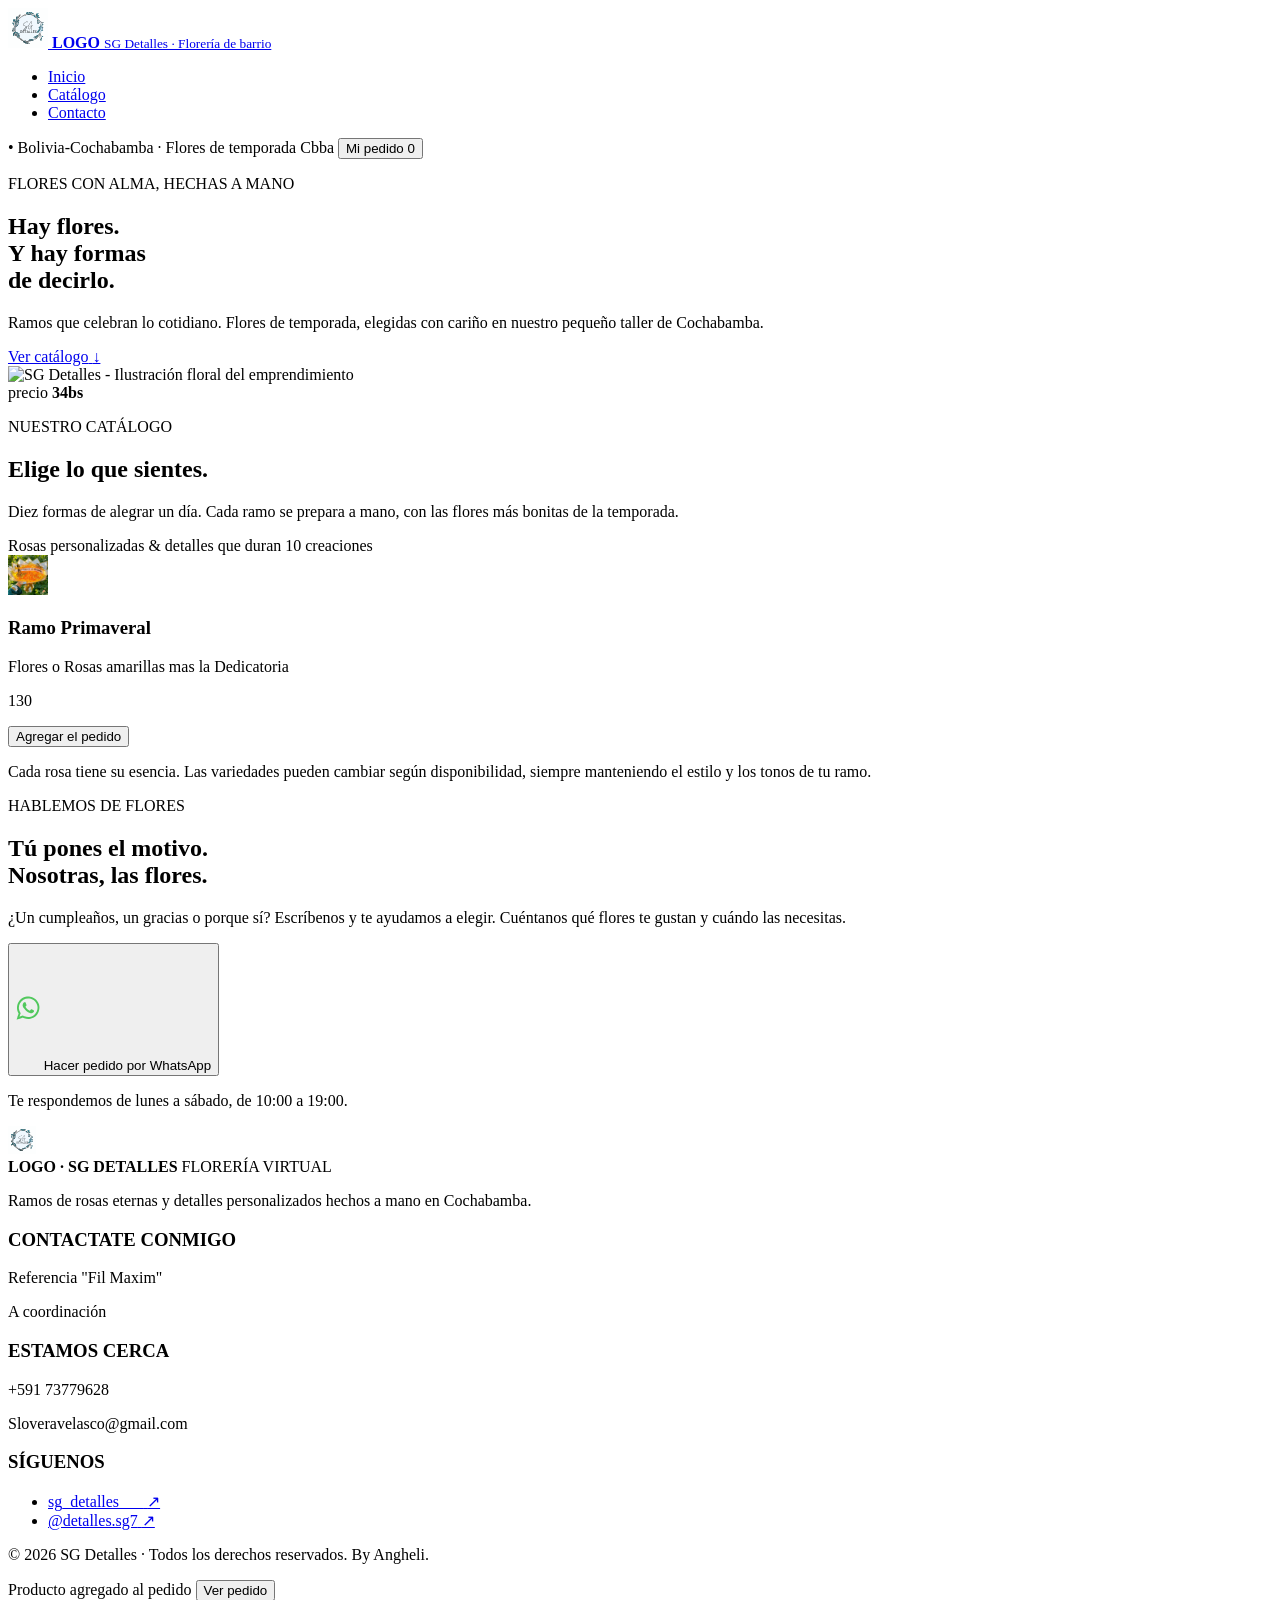
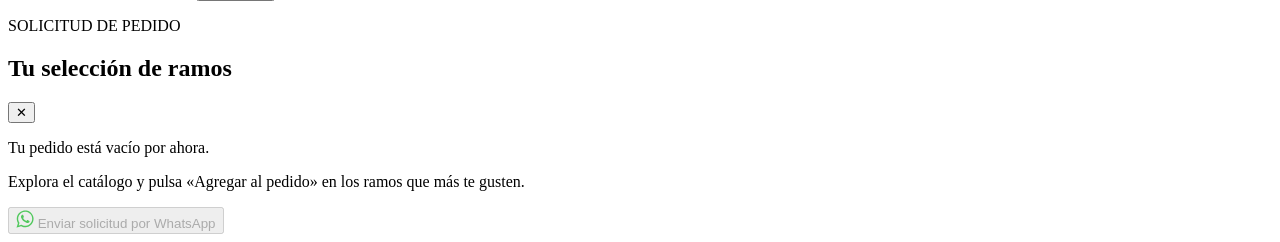
==== undex.html @ 75d9c71b "projecto general" ====
<!DOCTYPE html>
<html lang="es">
<head>
  <meta charset="UTF-8" />
  <meta name="viewport" content="width=device-width, initial-scale=1.0" />
  <title>SG Detalles — Catálogo Floral y Detalles Personalizados</title>
  <meta
    name="description"
    content="Ramos que celebran lo cotidiano. Flores de temporada y detalles personalizados hechos a mano en nuestro pequeño taller de Cochabamba."
  />
  <!-- Tipografías Google Fonts limpias y elegantes acordes al diseño de Figma -->
  <link rel="preconnect" href="https://fonts.googleapis.com" />
  <link rel="preconnect" href="https://fonts.gstatic.com" crossorigin />
  <link
    href="https://fonts.googleapis.com/css2?family=Inter:wght@300;400;500;600;700&display=swap"
    rel="stylesheet"
  />
  <link rel="stylesheet" href="css/styles.css" />
</head>
<body>
  <!-- ================= ENCABEZADO ================= -->
  <header class="site-header">
    <div class="container header-inner">
      <a href="#inicio" class="brand-logo" aria-label="SG Detalles - Inicio">
        <span class="brand-icon" aria-hidden="true">
          <img src="assets/logo.svg" alt="" width="40" height="40" />
        </span>
        <span class="brand-text">
          <strong class="brand-title">LOGO</strong>
          <small class="brand-subtitle">SG Detalles · Florería de barrio</small>
        </span>
      </a>

      <nav class="main-nav" aria-label="Navegación principal">
        <ul class="nav-list">
          <li><a href="#inicio" class="nav-link is-active">Inicio</a></li>
          <li><a href="#catalogo" class="nav-link">Catálogo</a></li>
          <li><a href="#contacto" class="nav-link">Contacto</a></li>
        </ul>
      </nav>

      <div class="header-right">
        <span class="header-location">
          <span class="location-dot" aria-hidden="true">•</span>
          <span class="location-full">Bolivia-Cochabamba · Flores de temporada</span>
          <span class="location-short">Cbba</span>
        </span>

        <button
          type="button"
          id="btn-abrir-pedido-header"
          class="btn-header-cart"
          aria-label="Abrir resumen del pedido actual"
        >
          <span>Mi pedido</span>
          <span id="contador-pedido-header" class="cart-badge">0</span>
        </button>
      </div>
    </div>
  </header>

  <main>
    <!-- ================= SECCIÓN PRINCIPAL (HERO) ================= -->
    <section id="inicio" class="hero-section">
      <div class="container hero-grid">
        <div class="hero-content">
          <p class="eyebrow-text">FLORES CON ALMA, HECHAS A MANO</p>
          <h1 class="hero-title">
            Hay flores.<br />
            Y hay formas<br />
            de decirlo.
          </h1>
          <p class="hero-description">
            Ramos que celebran lo cotidiano. Flores de temporada, elegidas con cariño en
            nuestro pequeño taller de Cochabamba.
          </p>
          <div class="hero-actions">
            <a href="#catalogo" class="btn-dark">
              <span>Ver catálogo</span>
              <span class="btn-arrow" aria-hidden="true">↓</span>
            </a>
          </div>
        </div>

        <div class="hero-visual">
          <div class="hero-illustration-frame">
            <img
              src="assets/.jpeg"
              alt="SG Detalles - Ilustración floral del emprendimiento"
              class="hero-illustration-img"
              width="100" height="100"
            />
          </div>
            <span>precio <b>34bs</b></span>          
        </div>
      </div>
    </section>
    

    <!-- ================= SECCIÓN DEL CATÁLOGO ================= -->
    <section id="catalogo" class="catalog-section">
      <div class="container">
        <div class="catalog-header">
          <div class="catalog-header-left">
            <p class="eyebrow-text">NUESTRO CATÁLOGO</p>
            <h2 class="section-title">Elige lo que sientes.</h2>
          </div>
          <p class="catalog-intro">
            Diez formas de alegrar un día. Cada ramo se prepara a mano, con las flores más
            bonitas de la temporada.
          </p>
        </div>

        <div class="catalog-meta-bar">
          <span>Rosas personalizadas &amp; detalles que duran</span>
          <span id="catalogo-total-creaciones">10 creaciones</span>
        </div>

        <!-- Cuadrícula de productos generada dinámicamente desde js/products.js -->
        <div id="grid-catalogo" class="catalog-grid" aria-live="polite">
                <article class="product-card" data-product-id="prod-1"="">
                    <div class="product-image-wrap">
                        <img src="/assets/amarillo.jpeg" alt="Arreglo flores amarillas" class="product-image" loading="lazy" width="40" height="40">
                    </div>
                    <div>
                        <h3>Ramo Primaveral</h3>
                        <p>Flores o Rosas amarillas mas la Dedicatoria</p>
                        <p>130</p>
                        <button>Agregar el pedido</button>
                    </div>
                </article>
        </div>

        <p class="catalog-footnote">
          Cada rosa tiene su esencia. Las variedades pueden cambiar según disponibilidad,
          siempre manteniendo el estilo y los tonos de tu ramo.
        </p>
      </div>
    </section>

    <!-- ================= SECCIÓN DE CONTACTO ================= -->
    <section id="contacto" class="contact-section">
      <div class="container contact-grid">
        <div class="contact-left">
          <p class="eyebrow-text">HABLEMOS DE FLORES</p>
          <h2 class="section-title contact-title">
            Tú pones el motivo.<br />
            Nosotras, las flores.
          </h2>
        </div>

        <div class="contact-right">
          <p class="contact-description">
            ¿Un cumpleaños, un gracias o porque sí? Escríbenos y te ayudamos a elegir.
            Cuéntanos qué flores te gustan y cuándo las necesitas.
          </p>
          <button type="button" id="btn-contacto-whatsapp" class="btn-dark btn-whatsapp-cta">
            <img
              src="assets/whatsap_icon.svg"
              alt=""
              width="24"
              height="124"
              class="wa-icon-inline"
            />
            <span>Hacer pedido por WhatsApp</span>
          </button>
          <p class="contact-schedule-note">
            Te respondemos de lunes a sábado, de 10:00 a 19:00.
          </p>
        </div>
      </div>
    </section>
  </main>

  <!-- ================= FOOTER ================= -->
  <footer class="site-footer">
    <div class="container footer-grid">
      <div class="footer-col footer-brand-col">
        <div class="footer-logo">
          <img
            src="assets/logo.svg"
            alt=""
            width="28"
            height="28"
            class="footer-logo-icon"
          />
          <div>
            <strong class="footer-logo-title">LOGO · SG DETALLES</strong>
            <span class="footer-logo-sub">FLORERÍA VIRTUAL</span>
          </div>
        </div>
        <p class="footer-about">
          Ramos de rosas eternas y detalles personalizados hechos a mano en Cochabamba.
        </p>
      </div>

      <div class="footer-col">
        <h3 class="footer-heading">CONTACTATE CONMIGO</h3>
        <p id="footer-direccion" class="footer-text">Referencia "Fil Maxim"</p>
        <p id="footer-horario" class="footer-text footer-muted">A coordinación</p>
      </div>

      <div class="footer-col">
        <h3 class="footer-heading">ESTAMOS CERCA</h3>
        <p id="footer-telefono" class="footer-text">+591 73779628</p>
        <p id="footer-correo" class="footer-text footer-muted">Sloveravelasco@gmail.com</p>
      </div>

      <div class="footer-col">
        <h3 class="footer-heading">SÍGUENOS</h3>
        <ul class="footer-social-list">
          <li>
            <a href="https://www.instagram.com/sg_detalles___?dlrf=ZndmOXdodWR2bmZ1" class="footer-social-link">
              <span>sg_detalles___</span>
              <span aria-hidden="true">↗</span>
            </a>
          </li>
          
          <li>
            <a href="https://www.tiktok.com/@detalles.sg7?_r=1&_t=ZS-9B1BruqErVk" class="footer-social-link">
              <span>@detalles.sg7</span>
              <span aria-hidden="true">↗</span>
            </a>
          </li>
        </ul>
      </div>
    </div>

    <div class="container footer-bottom">
      <p>
        © 2026 SG Detalles · Todos los derechos reservados. By Angheli.
      </p>
    </div>
  </footer>

  <!-- ================= BARRA FLOTANTE RESUMEN RÁPIDO ================= -->
  <div id="barra-pedido-flotante" class="floating-order-bar" hidden>
    <div class="floating-order-info">
      <span id="contador-pedido-flotante" class="floating-count">0 productos</span>
      <span class="floating-divider">·</span>
      <strong id="total-pedido-flotante" class="floating-total">0 Bs</strong>
    </div>
    <button type="button" id="btn-abrir-pedido-flotante" class="btn-floating-open">
      Ver y personalizar pedido →
    </button>
  </div>

  <!-- ================= NOTIFICACIÓN DISCRETA (TOAST) ================= -->
  <div id="toast-confirmacion" class="toast-notification" role="status" aria-live="polite">
    <span id="toast-texto">Producto agregado al pedido</span>
    <button type="button" id="btn-toast-ver-pedido" class="btn-toast-action">
      Ver pedido
    </button>
  </div>

  <!-- ================= PANEL LATERAL: RESUMEN Y SOLICITUD DEL PEDIDO ================= -->
  <div id="panel-overlay" class="panel-overlay" aria-hidden="true"></div>

  <aside
    id="panel-pedido"
    class="order-drawer"
    aria-labelledby="titulo-panel-pedido"
    aria-hidden="true"
  >
    <div class="drawer-header">
      <div>
        <p class="eyebrow-text">SOLICITUD DE PEDIDO</p>
        <h2 id="titulo-panel-pedido" class="drawer-title">Tu selección de ramos</h2>
      </div>
      <button
        type="button"
        id="btn-cerrar-panel"
        class="btn-close-drawer"
        aria-label="Cerrar panel de pedido"
      >
        ✕
      </button>
    </div>

    <div class="drawer-body">
      <!-- Estado cuando no hay productos -->
      <div id="pedido-vacio-mensaje" class="empty-cart-box">
        <p class="empty-cart-title">Tu pedido está vacío por ahora.</p>
        <p class="empty-cart-sub">
          Explora el catálogo y pulsa «Agregar al pedido» en los ramos que más te gusten.
        </p>
      </div>

      <!-- Contenido activo cuando hay productos seleccionados -->
      <div id="bloque-contenido-pedido" hidden>
        <!-- B. Resumen de productos seleccionados -->
        <section class="drawer-section" aria-labelledby="subtitulo-productos">
          <div class="drawer-section-header">
            <h3 id="subtitulo-productos" class="drawer-section-title">
              1. Productos seleccionados
            </h3>
            <button type="button" id="btn-vaciar-pedido" class="btn-clear-cart">
              Vaciar todo
            </button>
          </div>

          <ul id="lista-items-pedido" class="cart-items-list"></ul>

          <div class="cart-subtotal-bar">
            <span>Total parcial estimado</span>
            <strong id="pedido-total-parcial" class="cart-total-amount">0 Bs</strong>
          </div>
        </section>

        <!-- C. Personalización del pedido (Campos opcionales) -->
        <section class="drawer-section" aria-labelledby="subtitulo-personalizacion">
          <h3 id="subtitulo-personalizacion" class="drawer-section-title">
            2. Personalización del pedido <span class="optional-tag">(Opcional)</span>
          </h3>

          <div class="form-group">
            <label for="input-dedicatoria" class="form-label">Dedicatoria</label>
            <textarea
              id="input-dedicatoria"
              class="form-control"
              rows="2"
              maxlength="220"
              placeholder="Ej. ¡Feliz cumpleaños, mamá! Con mucho cariño..."
            ></textarea>
          </div>

          <div class="form-group">
            <label for="input-colores" class="form-label">Colores preferidos</label>
            <input
              type="text"
              id="input-colores"
              class="form-control"
              maxlength="120"
              placeholder="Ej. Tonos blancos, lila suave o pastel"
            />
          </div>

          <div class="form-group">
            <label for="input-observaciones" class="form-label">
              Observaciones o indicaciones especiales
            </label>
            <textarea
              id="input-observaciones"
              class="form-control"
              rows="2"
              maxlength="220"
              placeholder="Ej. Envoltura en papel kraft, evitar lirios..."
            ></textarea>
          </div>
        </section>

        <!-- D. Datos de solicitud -->
        <section class="drawer-section" aria-labelledby="subtitulo-datos-solicitud">
          <h3 id="subtitulo-datos-solicitud" class="drawer-section-title">
            3. Datos de entrega o recojo
          </h3>

          <div class="form-group">
            <label for="input-fecha-pedido" class="form-label">
              Fecha deseada del pedido
            </label>
            <input type="date" id="input-fecha-pedido" class="form-control" required />
            <p id="error-fecha-pedido" class="form-error-msg" hidden></p>
          </div>

          <div class="form-group">
            <span class="form-label">Modalidad preferida</span>
            <div class="modality-options" role="radiogroup" aria-label="Modalidad del pedido">
              <label class="radio-card">
                <input
                  type="radio"
                  name="modalidad-entrega"
                  value="Recojo en taller"
                  checked
                />
                <span>Recojo Correo</span>
              </label>
              <label class="radio-card">
                <input
                  type="radio"
                  name="modalidad-entrega"
                  value="Entrega a domicilio"
                />
                <span>Entrega a domicilio</span>
              </label>
            </div>
          </div>

          <div class="form-group">
            <label for="select-franja-horaria" class="form-label">
              Franja horaria preferida
            </label>
            <select id="select-franja-horaria" class="form-control">
              <option value="Mañana (10:00 - 13:00)">Previa coordiación</option>
              <option value="Mediodía / Tarde (13:00 - 16:00)">
                Mediodía / Tarde (13:00 - 16:00)
              </option>
              <option value="Final de la tarde (16:00 - 19:00)">
                Final de la tarde (16:00 - 19:00)
              </option>
            </select>
          </div>
        </section>

        <!-- E. Resumen de la solicitud y envío por WhatsApp -->
        <section class="drawer-section" aria-labelledby="subtitulo-resumen-wa">
          <h3 id="subtitulo-resumen-wa" class="drawer-section-title">
            4. Resumen de tu solicitud
          </h3>
          <pre id="vista-previa-solicitud" class="whatsapp-preview-box"></pre>

          <div class="order-disclaimer-box">
            <strong>Importante:</strong> El envío por WhatsApp representa una
            <em>solicitud de pedido</em>, no una compra confirmada ni una reserva
            garantizada. Nuestro tienda online confirmará disponibilidad de flores,
            personalizaciones, costo de entrega y precio final.
          </div>
        </section>
      </div>
    </div>

    <div class="drawer-footer">
      <button
        type="button"
        id="btn-enviar-whatsapp"
        class="btn-dark btn-send-whatsapp"
        disabled
      >
        <img
          src="assets/whatsap_icon.svg"
          alt=""
          width="18"
          height="18"
          class="wa-icon-inline"
        />
        <span>Enviar solicitud por WhatsApp</span>
      </button>
    </div>
  </aside>

  <!-- Scripts modulares en Vanilla JavaScript -->
  <script src="js/products.js"></script>
  <script src="js/cart.js"></script>
  <script src="js/main.js"></script>
</body>
</html>
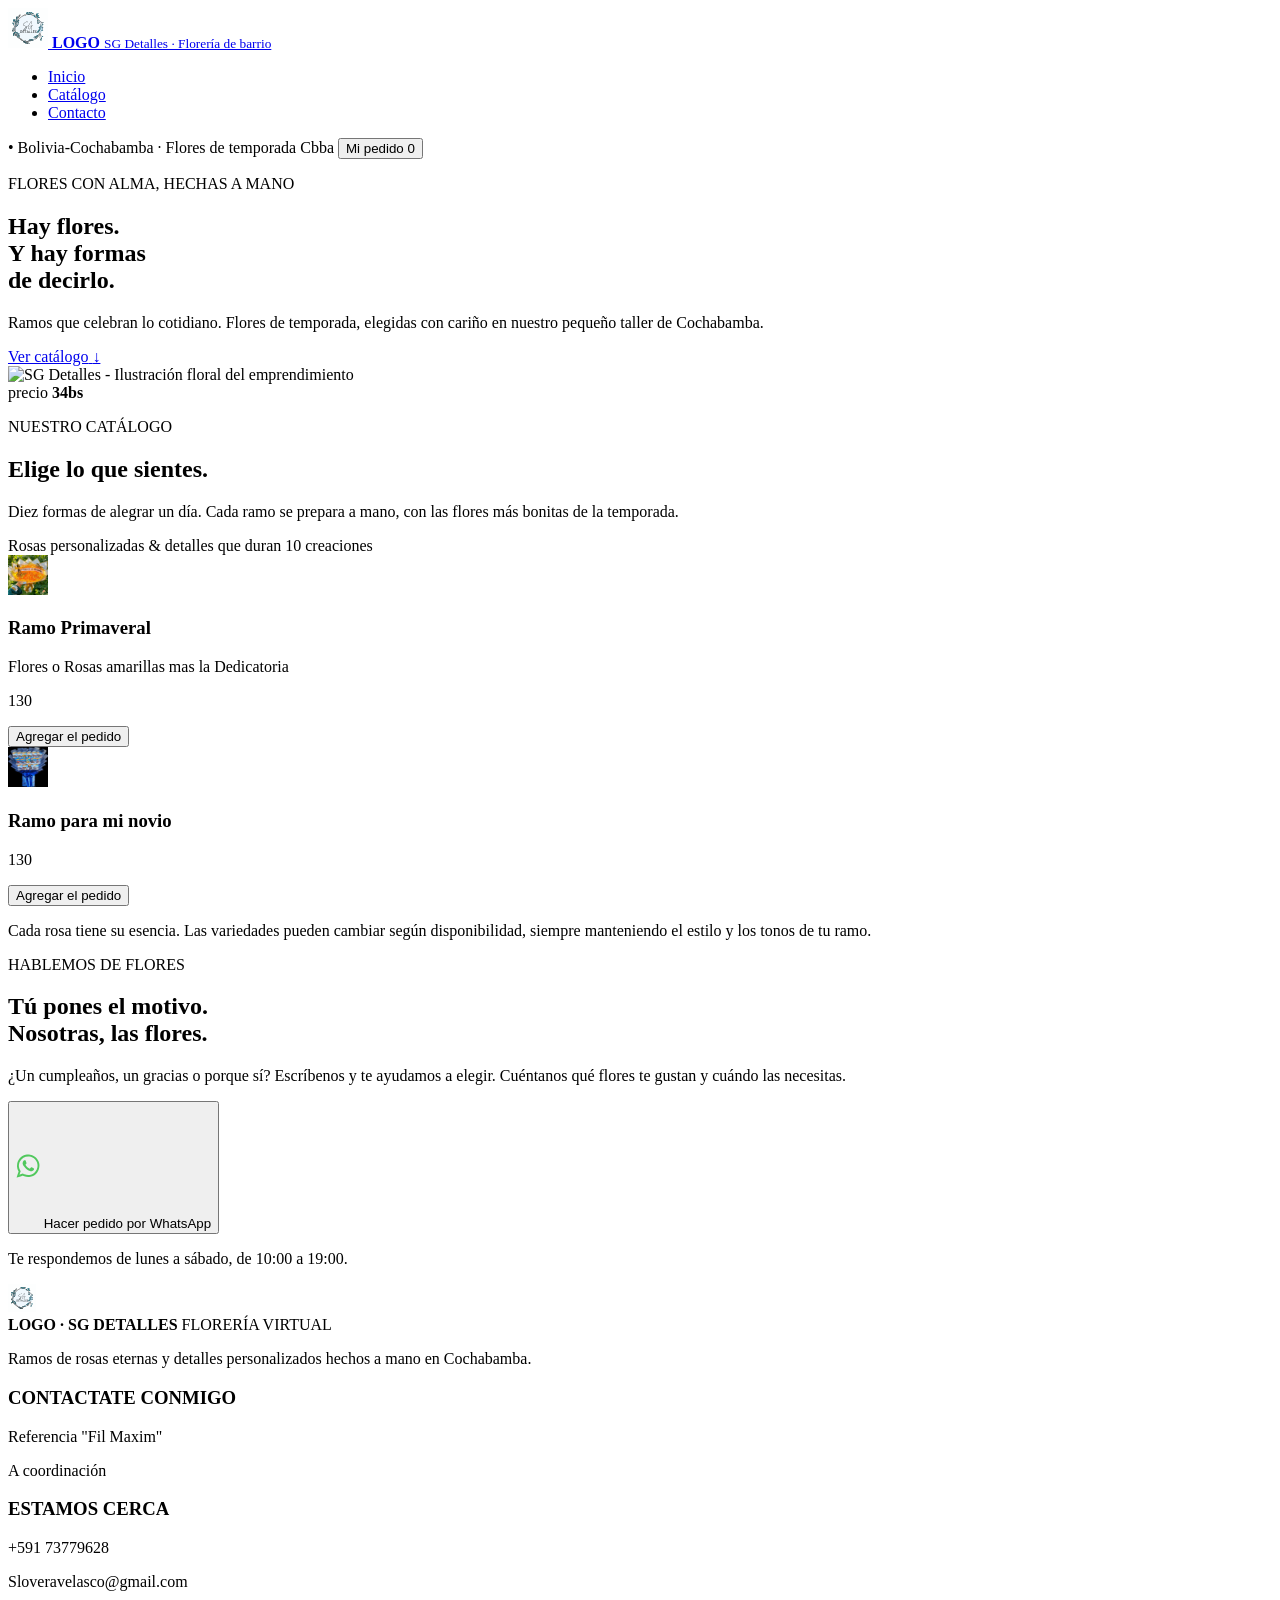
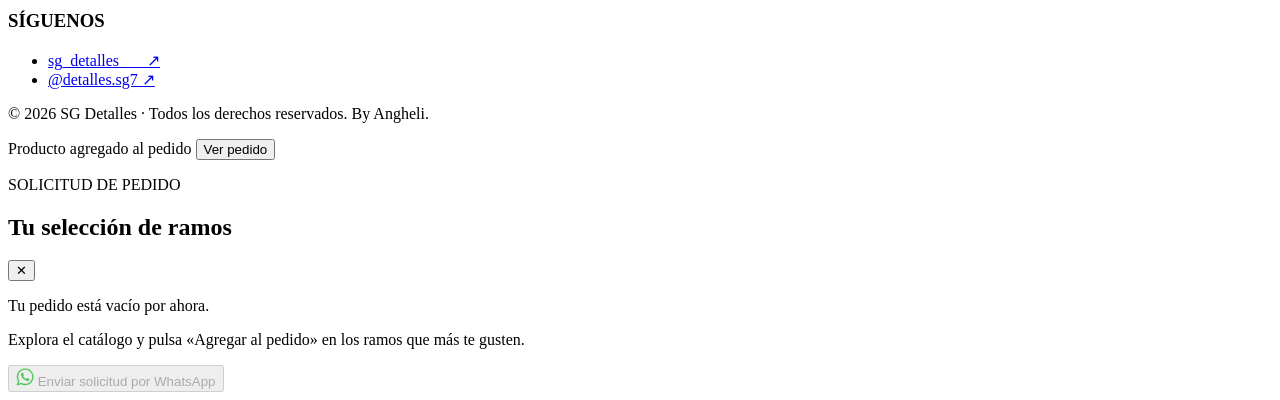
==== commit 341c5a94: "cambiop" ====
--- a/undex.html
+++ b/undex.html
@@ -130,7 +130,19 @@
                     </div>
                 </article>
         </div>
-
+ <div id="grid-catalogo" class="catalog-grid" aria-live="polite">
+                <article class="product-card" data-product-id="prod-1"="">
+                    <div class="product-image-wrap">
+                        <img src="/assets/autos.jpeg" alt="ramos Hotweelk" class="product-image" loading="lazy" width="40" height="40">
+                    </div>
+                    <div>
+                        <h3>Ramo para mi novio</h3>
+                        <p></p>
+                        <p>130</p>
+                        <button>Agregar el pedido</button>
+                    </div>
+                </article>
+        </div>
         <p class="catalog-footnote">
           Cada rosa tiene su esencia. Las variedades pueden cambiar según disponibilidad,
           siempre manteniendo el estilo y los tonos de tu ramo.
